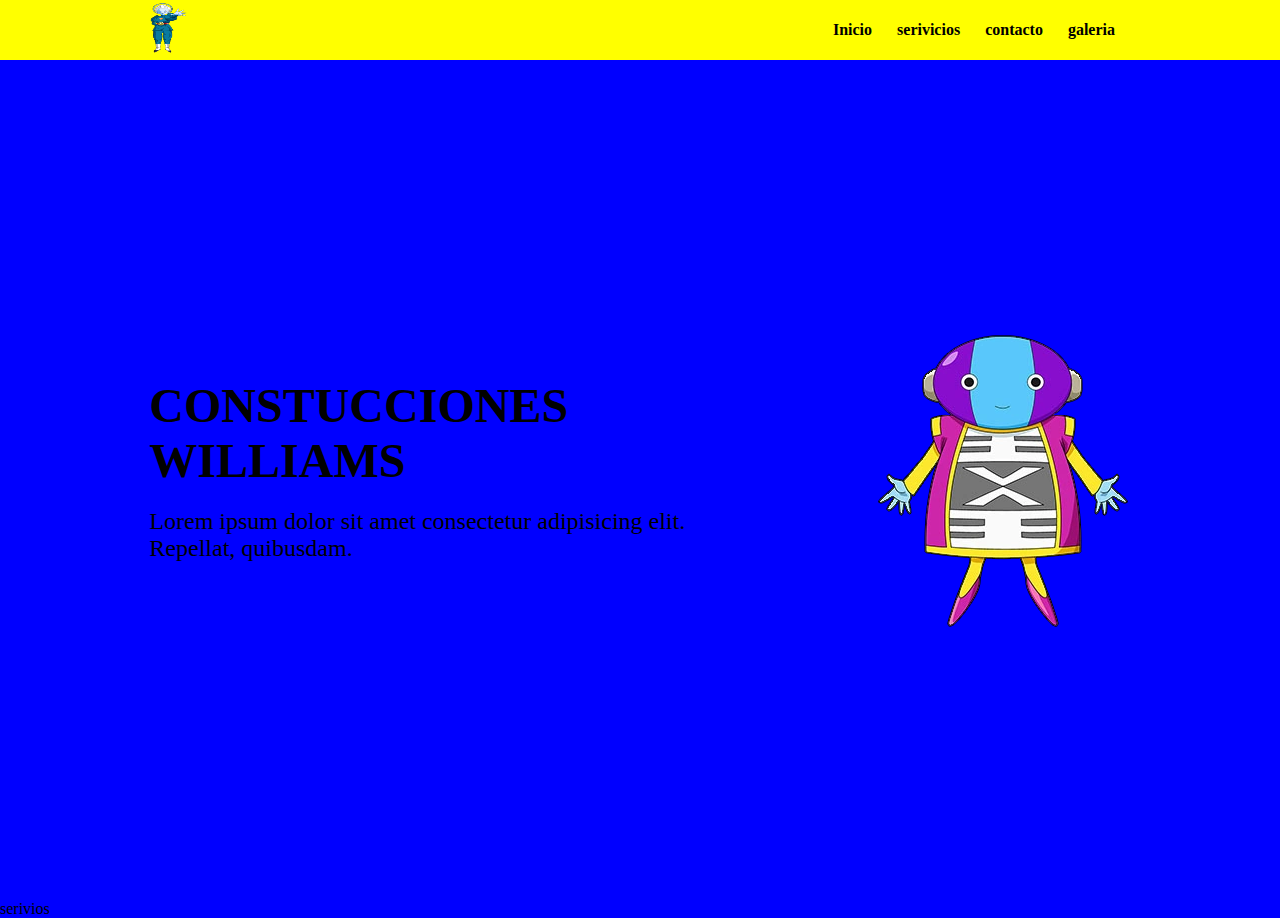
==== index.html @ 8d9a56bb "inicio" ====
<!DOCTYPE html>
<html lang="en">
<head>
    <meta charset="UTF-8">
    <meta name="viewport" content="width=device-width, initial-scale=1.0">
    <title>Constucciones Williams</title>
    <meta>
    <link rel="stylesheet" href="stylos.css">
    
</head>
<body>
    <header>
<div class="contenedor">
    <a href="">
    <img src="Grand priest.webp" alt="" class="goku">
</a>
<nav class="nav-contenedor">
    
    <a href="" class="enlace">Inicio</a>
    <a href=""class="enlace">serivicios</a>
    <a href=""class="enlace">contacto</a>
    <a href=""class="enlace">galeria</a>
</nav>


</div>

    </header>

    <main>
        <div class="principal vh-100">
            <div class="cotenedor-texto">
            <h1 class="nombre">CONSTUCCIONES WILLIAMS</h1>
            <P class="descripcion">Lorem ipsum dolor sit amet consectetur adipisicing elit. Repellat, quibusdam.</P>
        </div>
                <img src="Zeno_Artwork.webp" alt="">
            </div>


    </main>

    <footer>
serivios

    </footer>


</body>
</html>
---- stylos.css ----
*{
    margin: 0;
    padding: 0;
    box-sizing: border-box;
}

:root{
    --main-color: black;
    --secod-color:yellow;
    --color1:blue;
    --fon-size:18px;
    --max-wigth: 1000px;
    --nav-heigt:60px;
    --font-weight:800;
}

::selection{
    background-color: var(--main-color);
    color: var(--secod-color);
    
}

body{
    background-color: var(--color1);
   
}

header{
    display: flex;
   background-color: var(--secod-color);
   color: var(--main-color);
}

header div{
    display: flex;
    justify-content: space-between;
    align-items: center;
}


.contenedor{
    max-width: var(--max-wigth);
    width: 100%;
    margin: 0 auto;
}

nav{
    height: var(--nav-heigt);
}

.nav-contenedor{
    display: flex;
    align-items: center;
    
}

.goku{
    width: 50px;
    height: 50px;
}
.enlace{
    text-decoration: none;
    color: inherit;
    font-weight: var(--font-weight);
    margin-right: 25px;
}

.principal{
    display: flex;
    align-items: center;
    justify-content: space-evenly;
}

.vh-100{
    height: calc(100vh - var(--nav-heigt));
}
.cotenedor-texto{
    flex-basis: 45%;

}

.nombre{
    font-size: 3rem;
    font-weight: var(--font-weight);
}

.descripcion{
    margin: 20px 0;
    font-weight: 400;
    font-size: 1.5rem;
}
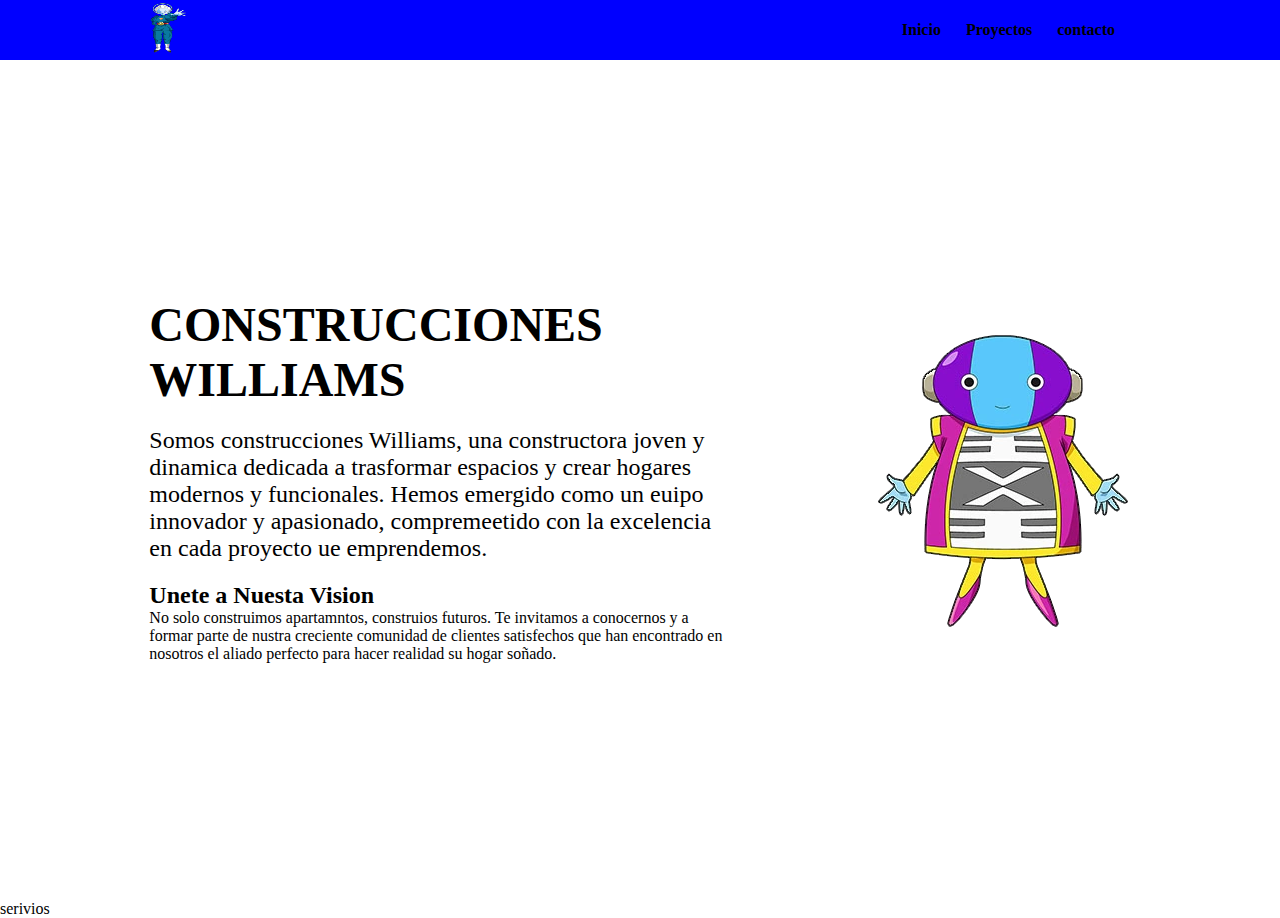
==== commit 2a87a221: "intro" ====
--- a/index.html
+++ b/index.html
@@ -17,9 +17,9 @@
 <nav class="nav-contenedor">
     
     <a href="" class="enlace">Inicio</a>
-    <a href=""class="enlace">serivicios</a>
+    <a href=""class="enlace">Proyectos</a>
     <a href=""class="enlace">contacto</a>
-    <a href=""class="enlace">galeria</a>
+    
 </nav>
 
 
@@ -30,8 +30,10 @@
     <main>
         <div class="principal vh-100">
             <div class="cotenedor-texto">
-            <h1 class="nombre">CONSTUCCIONES WILLIAMS</h1>
-            <P class="descripcion">Lorem ipsum dolor sit amet consectetur adipisicing elit. Repellat, quibusdam.</P>
+            <h1 class="nombre">CONSTRUCCIONES WILLIAMS</h1>
+            <P class="descripcion">Somos construcciones Williams, una constructora joven y dinamica dedicada a trasformar espacios y crear hogares modernos y funcionales. Hemos emergido como un euipo innovador y apasionado, compremeetido con la excelencia en cada proyecto ue emprendemos.</P>
+        <h2>Unete a Nuesta Vision</h2>
+        <p>No solo construimos apartamntos, construios futuros. Te invitamos a conocernos y a formar parte de nustra creciente comunidad de clientes satisfechos que han encontrado en nosotros el aliado perfecto para hacer realidad su hogar soñado.</p>
         </div>
                 <img src="Zeno_Artwork.webp" alt="">
             </div>
--- a/stylos.css
+++ b/stylos.css
@@ -6,7 +6,7 @@
 
 :root{
     --main-color: black;
-    --secod-color:yellow;
+    --secod-color:white;
     --color1:blue;
     --fon-size:18px;
     --max-wigth: 1000px;
@@ -21,13 +21,13 @@
 }
 
 body{
-    background-color: var(--color1);
+    background-color: var(--secod-color);
    
 }
 
 header{
     display: flex;
-   background-color: var(--secod-color);
+   background-color: var(--color1);
    color: var(--main-color);
 }
 
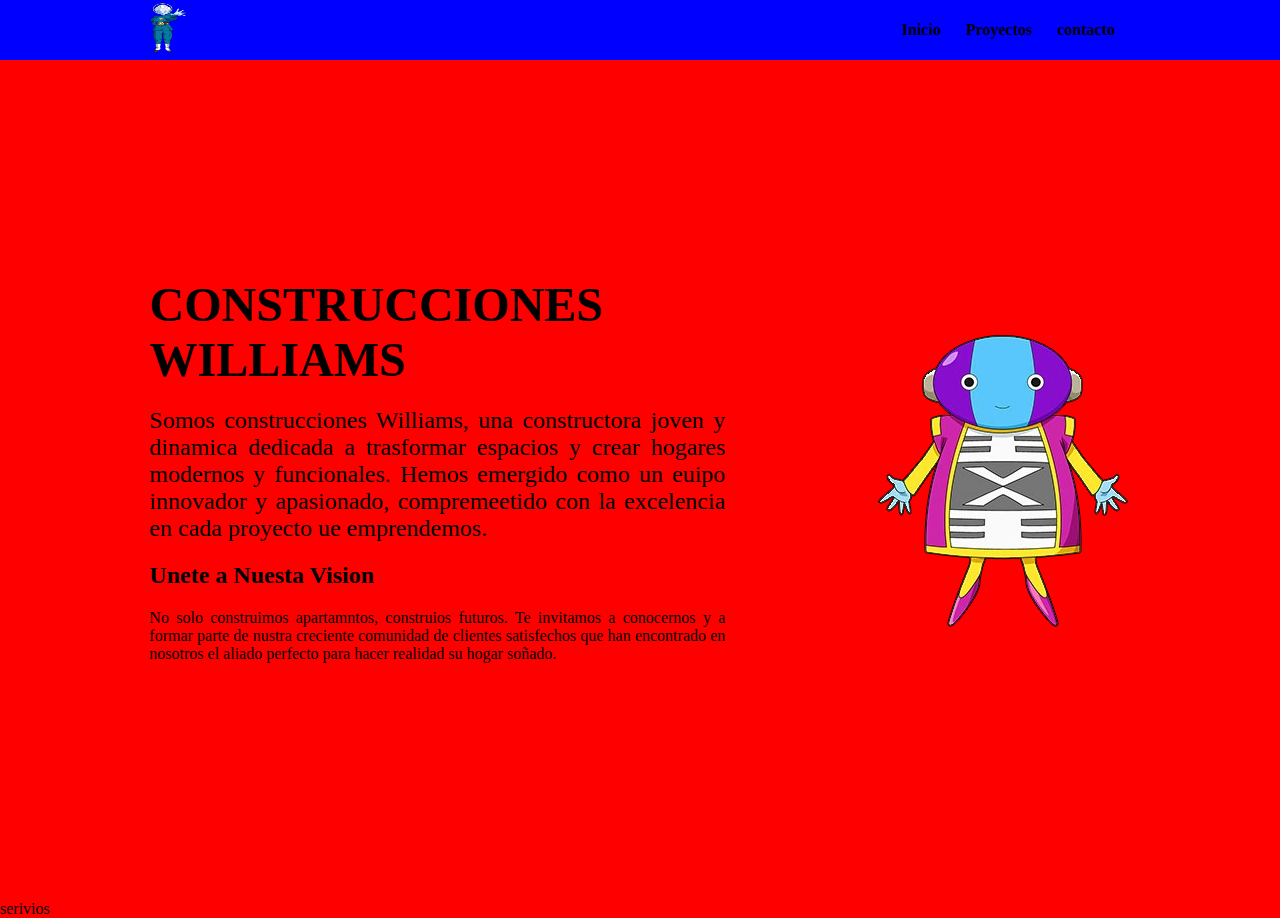
==== commit 41771a8f: "provando mediaqueri" ====
--- a/index.html
+++ b/index.html
@@ -35,7 +35,7 @@
         <h2>Unete a Nuesta Vision</h2>
         <p>No solo construimos apartamntos, construios futuros. Te invitamos a conocernos y a formar parte de nustra creciente comunidad de clientes satisfechos que han encontrado en nosotros el aliado perfecto para hacer realidad su hogar soñado.</p>
         </div>
-                <img src="Zeno_Artwork.webp" alt="">
+                <img src="Zeno_Artwork.webp" alt="" class="zeno">
             </div>
 
 
--- a/stylos.css
+++ b/stylos.css
@@ -88,5 +88,54 @@
     margin: 20px 0;
     font-weight: 400;
     font-size: 1.5rem;
+    text-align: justify;
+}
+p{
+    margin: 20px 0;
+    font-weight: 400;
+    text-align: justify;
 }
 
+@media(min-width:100px) and (max-width:480px){
+    body{
+        background-color: chartreuse;
+       
+    }
+    .nombre{
+        font-size: 1rem;
+        font-weight: 300;
+    }
+    .descripcion{
+        margin: 15px 0;
+        font-weight: 200;
+        font-size: 0.5rem;
+    }
+    .zeno{
+        width: 100px;
+        height: 100px;
+    }
+}
+
+@media(min-width:481px) and (max-width:768px){
+    body{
+        background-color: burlywood;
+    }
+}
+
+@media(min-width:769px) and (max-width:1024px){
+    body{
+        background-color: yellowgreen;
+    }
+}
+
+@media(min-width:1025px) and (max-width:1200px){
+    body{
+        background-color: white;
+    }
+}
+
+@media(min-width:1201px) and (max-width:2000px){
+    body{
+        background-color: red;
+    }
+}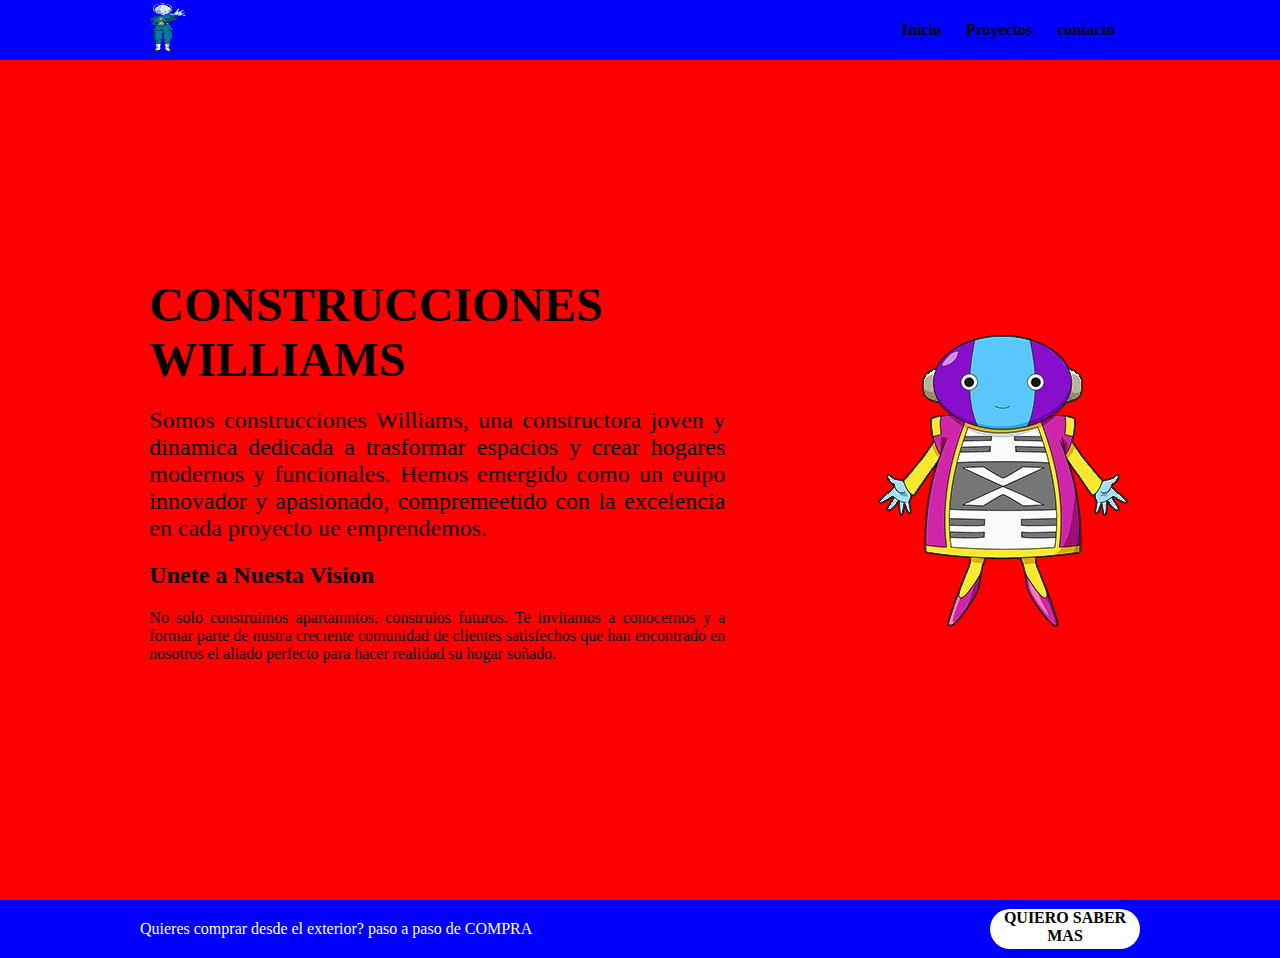
==== commit 72913bab: "provando mediaqueri" ====
--- a/index.html
+++ b/index.html
@@ -42,7 +42,10 @@
     </main>
 
     <footer>
-serivios
+<div class="div-footer">
+    <p>Quieres comprar desde el exterior? paso a paso de COMPRA</p>
+    <a href="https://www.google.com/"  class="botton">QUIERO SABER MAS</a>
+</div>
 
     </footer>
 
--- a/stylos.css
+++ b/stylos.css
@@ -96,29 +96,73 @@
     text-align: justify;
 }
 
+footer{
+    display: flex;
+    background-color: var(--color1);
+    color: white;
+    
+    width: 100%;
+}
+footer div{
+    display: flex;
+    justify-content: space-between;
+    align-items: center;
+}
+
+.div-footer{
+    max-width: var(--max-wigth);
+    width: 100%;
+    margin: 0 auto;
+
+}
+
+.botton{
+    background-color: white;
+    color: black;
+    text-decoration: none;
+    width: 150px;
+    height: 40px;
+    border-radius: 20px;
+    text-align: center;
+    font-weight: 600;
+}
+
 @media(min-width:100px) and (max-width:480px){
     body{
-        background-color: chartreuse;
+        background-color: white;
        
     }
     .nombre{
-        font-size: 1rem;
-        font-weight: 300;
+        font-size: 1.5rem;
+        font-weight: 500;
     }
     .descripcion{
         margin: 15px 0;
-        font-weight: 200;
-        font-size: 0.5rem;
+        font-weight: 400;
+        font-size: 1rem;
     }
     .zeno{
-        width: 100px;
-        height: 100px;
+        width: 200px;
+        height: 400px;
     }
 }
 
 @media(min-width:481px) and (max-width:768px){
     body{
         background-color: burlywood;
+    }
+    .nombre{
+        font-size: 2rem;
+        font-weight: 400;
+    }
+    .descripcion{
+        margin: 15px 0;
+        font-weight: 400;
+        font-size: 1.5rem;
+    }
+    .zeno{
+        width: 400px;
+        height: 400px;
     }
 }
 
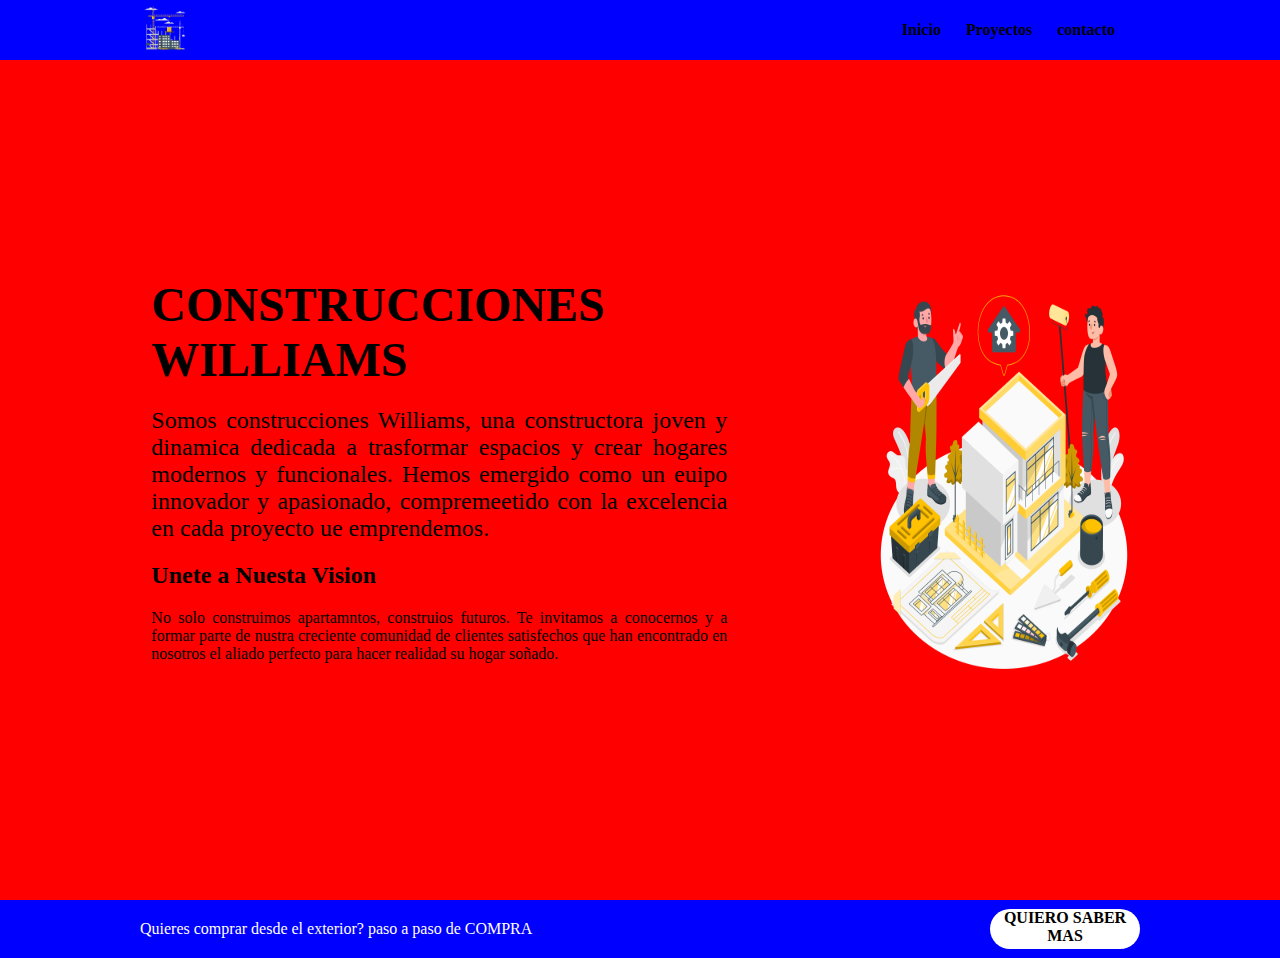
==== commit 883c30cc: "provando mediaqueri" ====
--- a/index.html
+++ b/index.html
@@ -12,13 +12,13 @@
     <header>
 <div class="contenedor">
     <a href="">
-    <img src="Grand priest.webp" alt="" class="goku">
+    <img src="Construction crane-cuate.png" alt="" class="goku">
 </a>
 <nav class="nav-contenedor">
     
-    <a href="" class="enlace">Inicio</a>
-    <a href=""class="enlace">Proyectos</a>
-    <a href=""class="enlace">contacto</a>
+    <a href="index.html" class="enlace">Inicio</a>
+    <a href="proyectos.html"class="enlace">Proyectos</a>
+    <a href="contacto.html"class="enlace">contacto</a>
     
 </nav>
 
@@ -35,7 +35,7 @@
         <h2>Unete a Nuesta Vision</h2>
         <p>No solo construimos apartamntos, construios futuros. Te invitamos a conocernos y a formar parte de nustra creciente comunidad de clientes satisfechos que han encontrado en nosotros el aliado perfecto para hacer realidad su hogar soñado.</p>
         </div>
-                <img src="Zeno_Artwork.webp" alt="" class="zeno">
+                <img src="Build your home-amico (1).png" alt="" class="zeno">
             </div>
 
 
--- a/stylos.css
+++ b/stylos.css
@@ -22,6 +22,7 @@
 
 body{
     background-color: var(--secod-color);
+   
    
 }
 
@@ -116,6 +117,11 @@
 
 }
 
+.zeno{
+    width: 250px;
+    height: 400px;
+}
+
 .botton{
     background-color: white;
     color: black;
@@ -142,8 +148,8 @@
         font-size: 1rem;
     }
     .zeno{
-        width: 200px;
-        height: 400px;
+        width: 150px;
+        height: 350px;
     }
 }
 
@@ -158,11 +164,11 @@
     .descripcion{
         margin: 15px 0;
         font-weight: 400;
-        font-size: 1.5rem;
+        font-size: 1rem;
     }
     .zeno{
-        width: 400px;
-        height: 400px;
+        width: 200px;
+        height: 300px;
     }
 }
 
